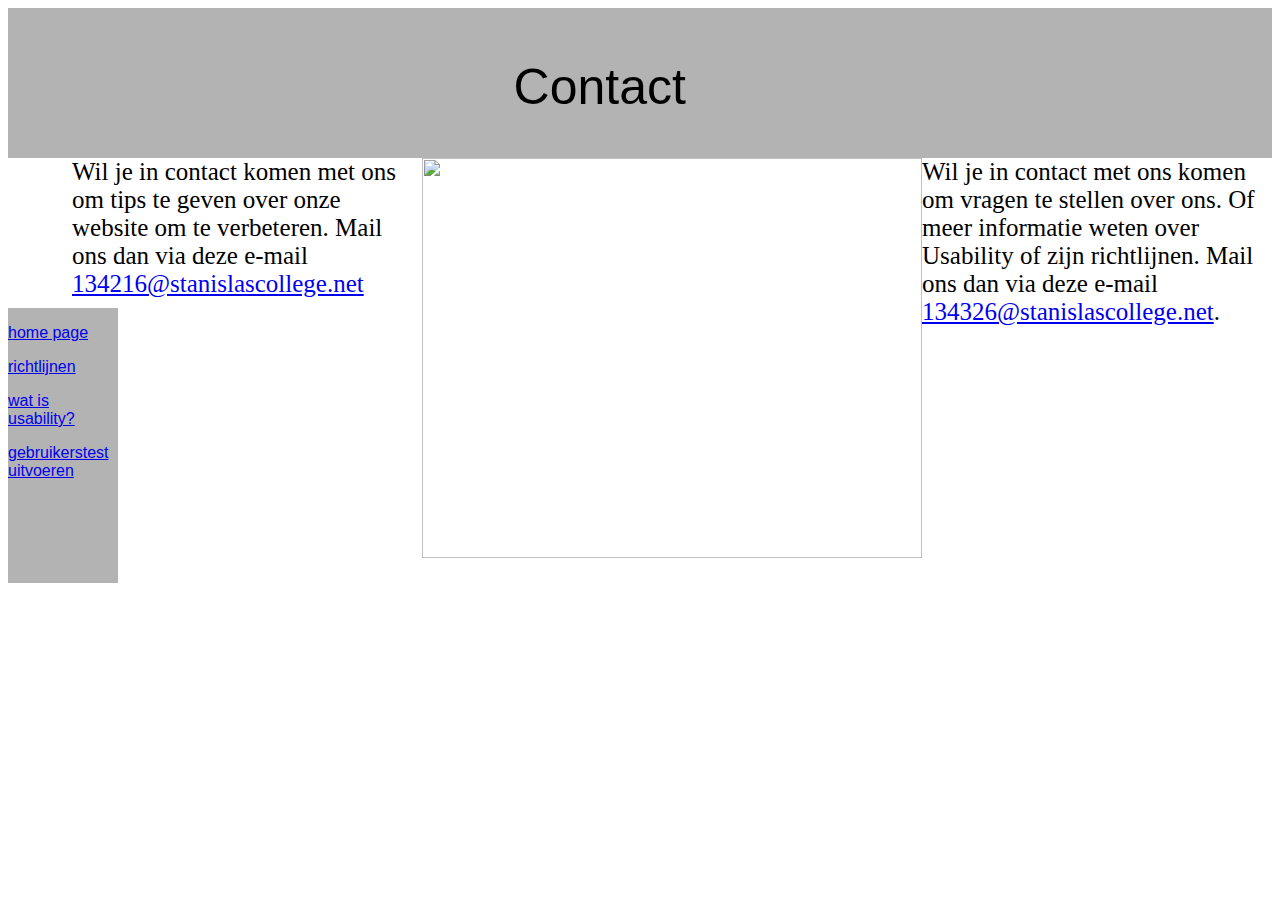
==== contact.html @ c3b3df08 "kleine carry ;)" ====
<!DOCTYPE html>
<head>
<title>
     contact
 </title>
 <link type="text/css" rel="stylesheet" href="contact-style.css">

</head>

<body>
    <header>
Contact
    </header>
    <article>
Wil je in contact met ons komen om vragen te stellen over ons.
 Of meer informatie weten over Usability of zijn richtlijnen. 
 Mail ons dan via deze e-mail <a href="mailto:134326@stanislascollege.net">
    134326@stanislascollege.net</a>.
    </article>

    <img src="" alt="">

<article-2>
Wil je in contact komen met ons om tips
 te geven over onze website om te verbeteren.
 Mail ons dan via deze e-mail <a href="mailto:134216@stanislascollege.net">
  134216@stanislascollege.net</a>
</article-2>



<nav>
      <p>
        <a href="index.html">home page</a>
      </p>
      
      <p>
        <a href="richtlijnen.html">richtlijnen</a> 
       </p>

      <p>
        <a href="watisusability.html">wat is usability?</a>
      </p>
      
      <p>
        <a href="gebruikerstest.html">gebruikerstest uitvoeren</a>
      </p>

</nav>



</body>
---- contact-style.css ----
nav {
    width: 110px;
    height: 275px;
    margin: auto;
    background-color: #b3b3b3;
    font-family: arial;
    color: #000000;
    float: left;
}

header { width: 60%;
    height: 100px;
background-color: #b3b3b3;
font-family: arial;
font-size: 50px;
padding-left: 40%;
padding-top: 50px;
}
 
 
article {
    height: 150px;
    width: 350px;
    border: 10px black;
    float: right;
    font-size: 25px;
}

    img {
        width: 500px;
        height: 400px;
        float: right;
    }
article-2{
    height: 150px;
    width: 350px;
    border: 10px black;
    float: right;
    font-size: 25px;
}
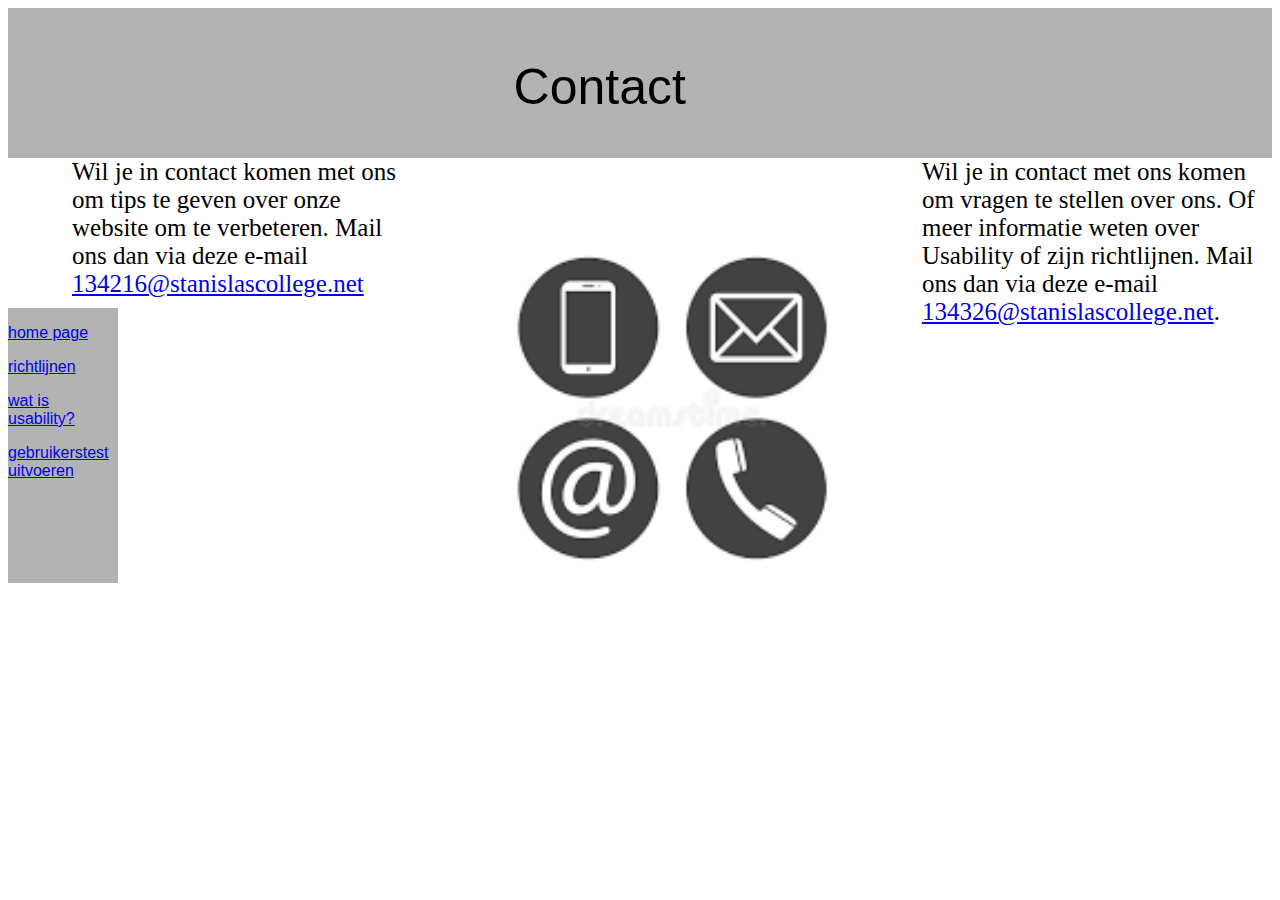
==== commit a2ae3e06: "andere image gedaan" ====
--- a/contact.html
+++ b/contact.html
@@ -18,7 +18,7 @@
     134326@stanislascollege.net</a>.
     </article>
 
-    <img src="" alt="">
+    <img src="contactimage.png">
 
 <article-2>
 Wil je in contact komen met ons om tips
@@ -26,8 +26,6 @@
  Mail ons dan via deze e-mail <a href="mailto:134216@stanislascollege.net">
   134216@stanislascollege.net</a>
 </article-2>
-
-
 
 <nav>
       <p>
--- a/contact-style.css
+++ b/contact-style.css
@@ -1,3 +1,4 @@
+
 
 nav {
     width: 110px;
@@ -18,7 +19,6 @@
 padding-top: 50px;
 }
  
- 
 article {
     height: 150px;
     width: 350px;
@@ -27,15 +27,16 @@
     font-size: 25px;
 }
 
-    img {
+img {
         width: 500px;
-        height: 400px;
+        height: 500px;
         float: right;
     }
+
 article-2{
     height: 150px;
     width: 350px;
     border: 10px black;
     float: right;
     font-size: 25px;
-}+}
